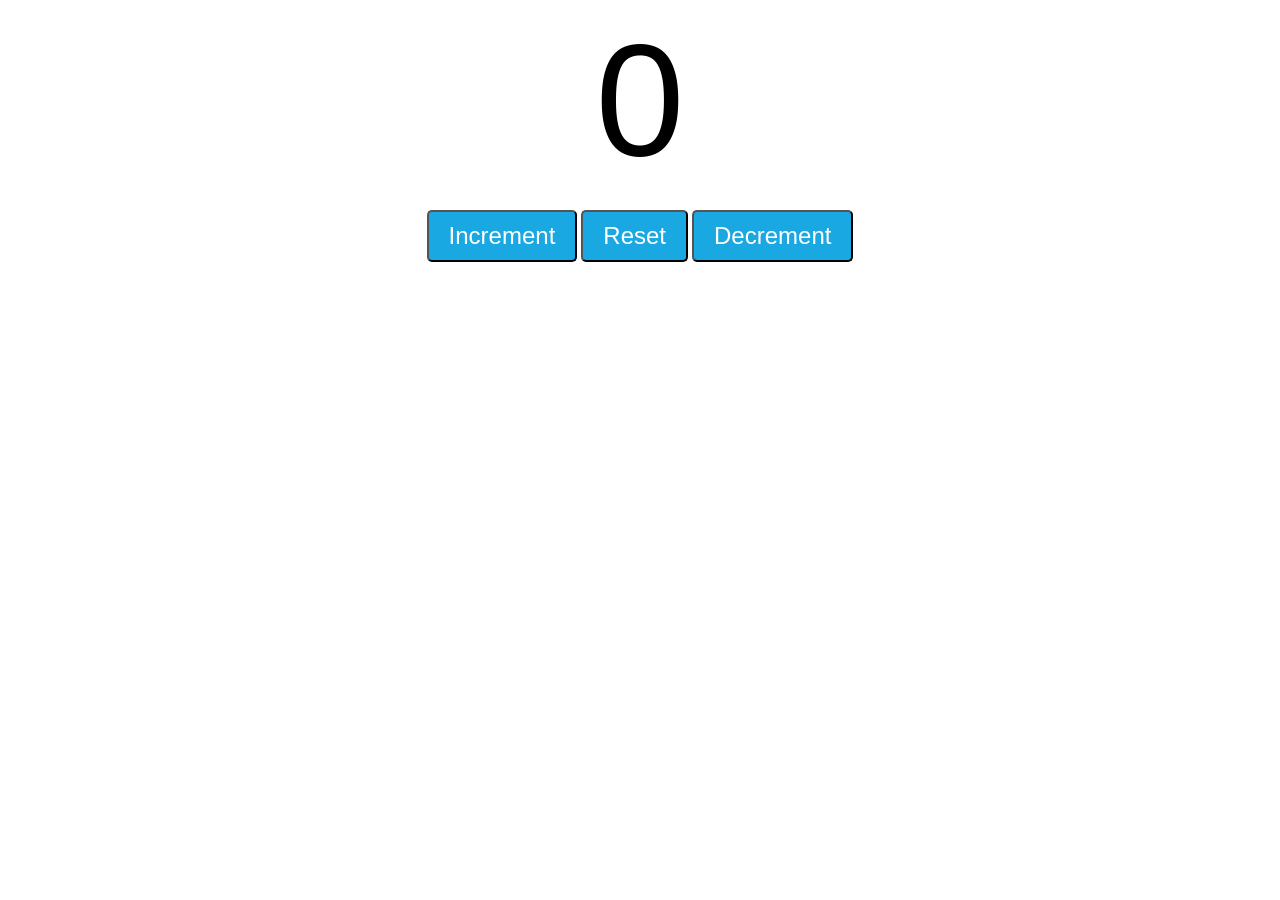
==== javascript/lesson 7: counter program/index.html @ a204246d "commit" ====
<!doctype html>
<html lang="en">
  <head>
    <meta charset="UTF-8" />
    <meta name="viewport" content="width=device-width, initial-scale=1.0" />
    <title> Counter Program </title>
    <link rel="stylesheet" href="style.css" />
  </head>
  <body>
    <label id="countLabel">0</label><br>
    <div id="btnContainer">
        <button id="increaseBtn" class="buttons">Increment</button>
        <button id="resetBtn" class="buttons">Reset</button>
        <button id="decreaseBtn" class="buttons">Decrement</button>
        
    </div>
    





    <script src="index.js"></script>
  </body>
</html>
---- javascript/lesson 7: counter program/style.css ----
#countLabel{
    display: block;
    text-align: center;
    font-size: 10em;
    font-family: Helvetica;
}

#btnContainer{
    text-align: center;
}

.buttons{
    padding: 10px 20px;
    font-size: 1.5em;
    color: white;
    background-color: hsl(197, 80%, 49%);
    border-radius: 5px;
    cursor: pointer;
    transition: background-color 0.3s ease;
}
.buttons:hover{
    background-color: hsl(198, 86%, 16%);
}
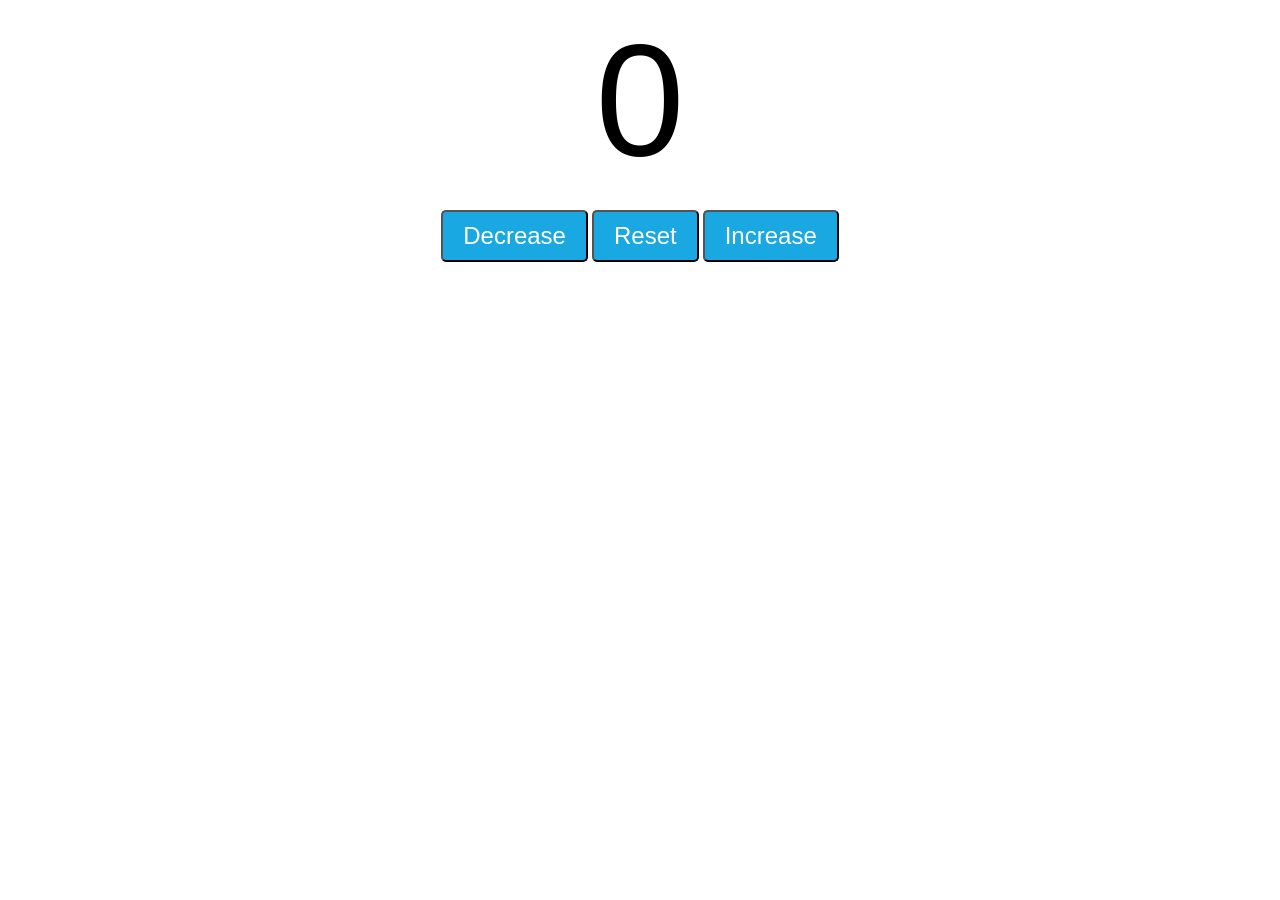
==== commit 232fe8f6: "commit" ====
--- a/javascript/lesson 7: counter program/index.html
+++ b/javascript/lesson 7: counter program/index.html
@@ -9,10 +9,9 @@
   <body>
     <label id="countLabel">0</label><br>
     <div id="btnContainer">
-        <button id="increaseBtn" class="buttons">Increment</button>
-        <button id="resetBtn" class="buttons">Reset</button>
-        <button id="decreaseBtn" class="buttons">Decrement</button>
-        
+        <button id="decreaseBtn" class="buttons" type="button">Decrease</button>
+        <button id="resetBtn" class="buttons" type="button">Reset</button>
+        <button id="increaseBtn" class="buttons" type="button">Increase</button>
     </div>
     
 
